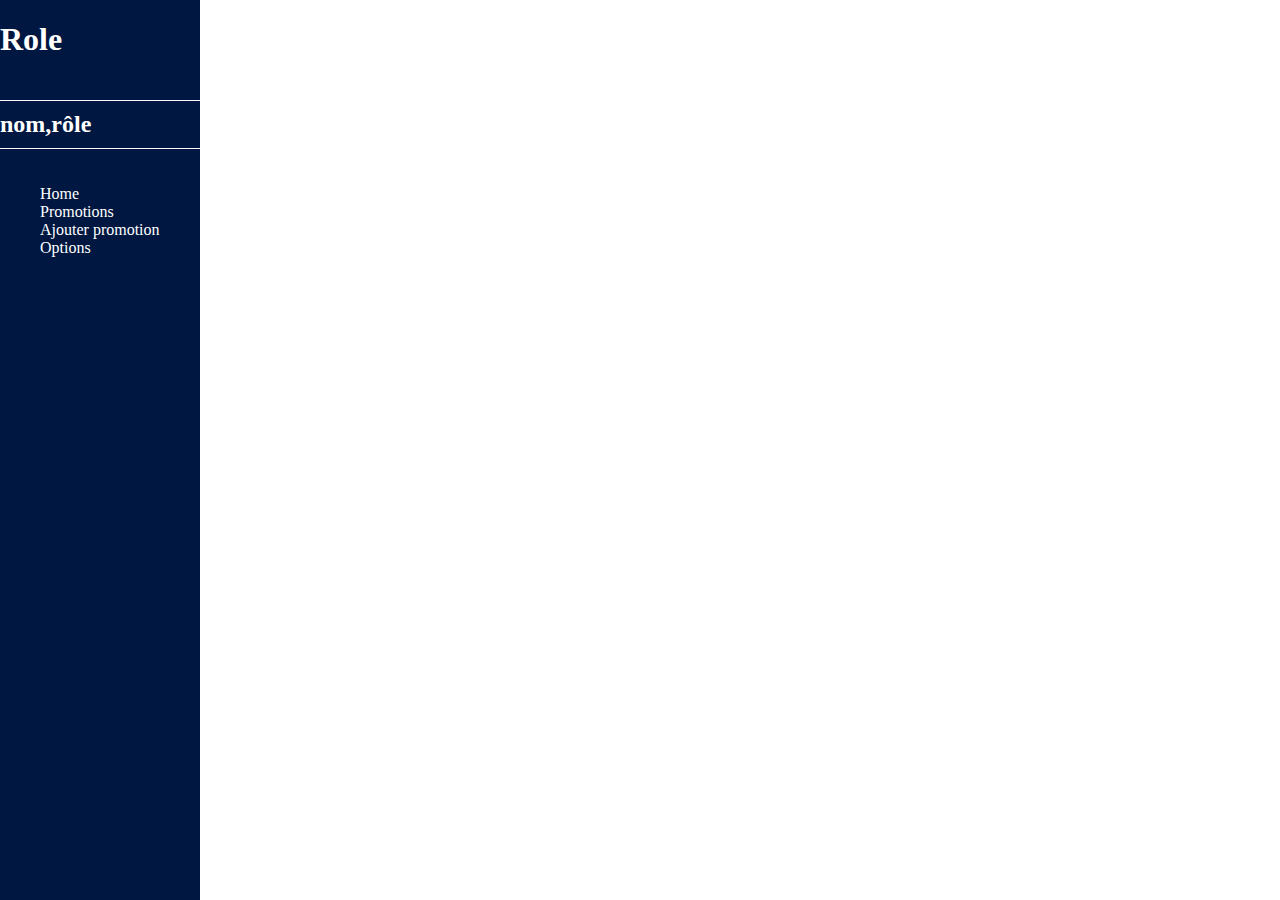
==== assets/pages/accueil.html @ b0c69520 "first commit" ====
<!DOCTYPE html>
<html lang="fr">
<head>
    <meta charset="UTF-8">
    <meta name="viewport" content="width=device-width, initial-scale=1.0">
    <title>Page d'accueil</title>
    <link rel="stylesheet" href="/assets/style/accueil.css">
</head>
<body>
    <header>
        <nav>
            <h1>Role</h1>
            <h2>nom,rôle</h2>
            <ul>
                <li>Home</li>
                <li>Promotions</li>
                <li>Ajouter promotion</li>
                <li>Options</li>
            </ul>
        </nav>
    </header>
    
</body>
</html>
---- assets/style/accueil.css ----
header{
    background-color: #001741;
    position: fixed;
    top: 0;
    left: 0;
    height: 100vh;          /* Prend toute la hauteur de l'écran */
    width: 200px;            /* Largeur de la barre de navigation */
    color: white;
}

nav{
    display: flex;
    flex-direction: column;
}

h2{
    border: solid;
    border-width: 1px 0px 1px 0px;
    padding-top: 10px;
    padding-bottom: 10px;
}

li{
    list-style: none;
}
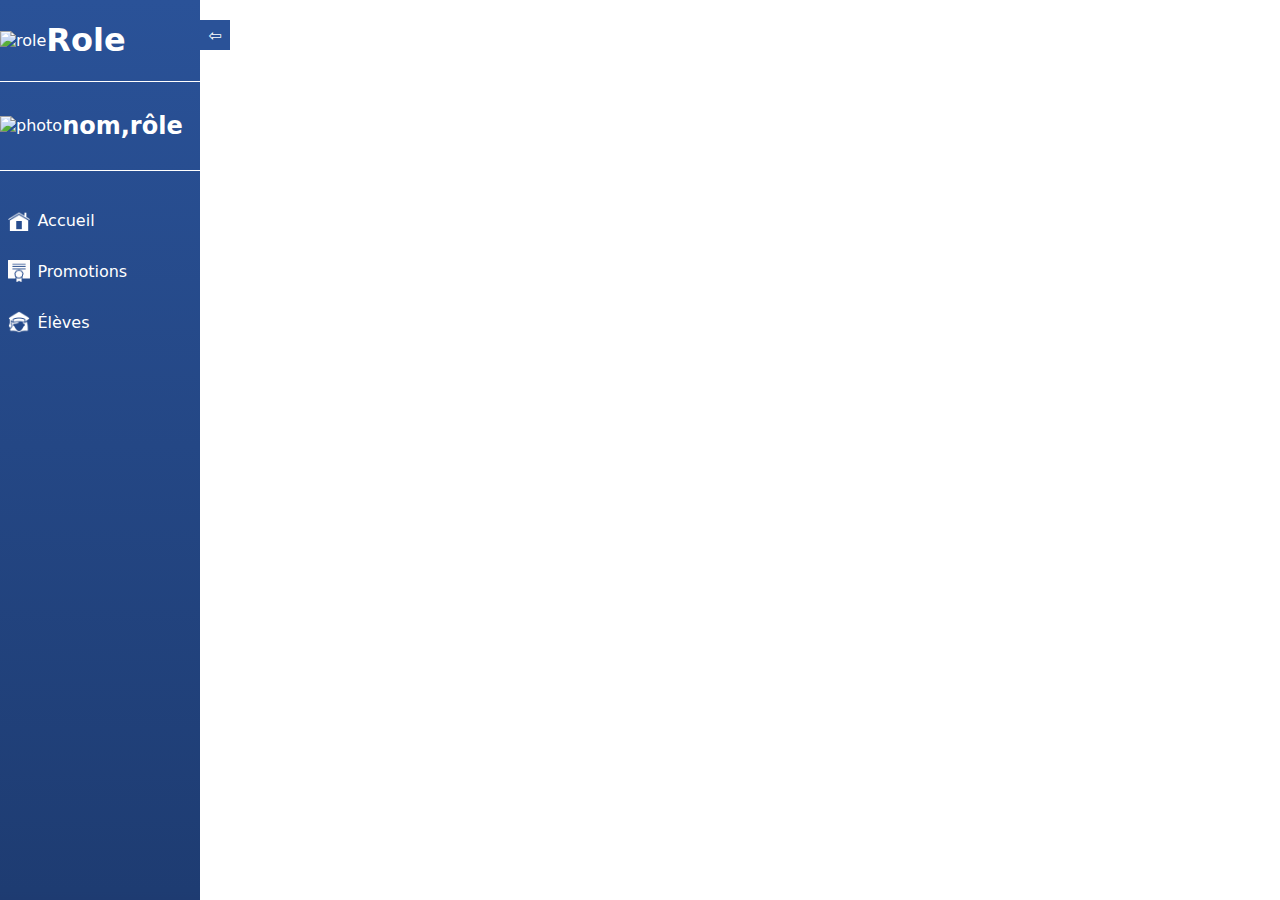
==== commit 0f005bad: "header" ====
--- a/assets/pages/accueil.html
+++ b/assets/pages/accueil.html
@@ -1,24 +1,50 @@
 <!DOCTYPE html>
 <html lang="fr">
-<head>
-    <meta charset="UTF-8">
-    <meta name="viewport" content="width=device-width, initial-scale=1.0">
+  <head>
+    <meta charset="UTF-8" />
+    <meta name="viewport" content="width=device-width, initial-scale=1.0" />
     <title>Page d'accueil</title>
-    <link rel="stylesheet" href="/assets/style/accueil.css">
-</head>
-<body>
+    <link rel="stylesheet" href="../style/accueil.css" />
+  </head>
+  <body>
     <header>
-        <nav>
-            <h1>Role</h1>
-            <h2>nom,rôle</h2>
-            <ul>
-                <li>Home</li>
-                <li>Promotions</li>
-                <li>Ajouter promotion</li>
-                <li>Options</li>
-            </ul>
-        </nav>
+      <div id="toggle-btn" onclick="toggleHeader()">⇦</div>
+      <div class="role">
+        <img src="" alt="role" />
+        <h1>Role</h1>
+      </div>
+
+      <div class="nomRole">
+        <img src="" alt="photo" />
+        <h2>nom,rôle</h2>
+      </div>
+      <nav>
+        <ul>
+          <li>
+            <div>
+              <img class="navImg" src="../img/home.png" alt="icon" />
+              <p>Accueil</p>
+            </div>
+          </li>
+          <li>
+            <div>
+              <img class="navImg" src="../img/promo.png" alt="icon" />
+              <p>Promotions</p>
+            </div>
+          </li>
+          <li>
+            <div>
+              <img class="navImg" src="../img/student.png" alt="icon" />
+              <p>Élèves</p>
+            </div>
+          </li>
+        </ul>
+      </nav>
     </header>
-    
-</body>
-</html>+    <script>
+      function toggleHeader() {
+        document.querySelector("header").classList.toggle("collapsed");
+      }
+    </script>
+  </body>
+</html>
--- a/assets/style/accueil.css
+++ b/assets/style/accueil.css
@@ -1,25 +1,79 @@
-header{
-    background-color: #001741;
-    position: fixed;
-    top: 0;
-    left: 0;
-    height: 100vh;          /* Prend toute la hauteur de l'écran */
-    width: 200px;            /* Largeur de la barre de navigation */
-    color: white;
+body {
+  font-family: system-ui, -apple-system, BlinkMacSystemFont, "Segoe UI", Roboto,
+    Oxygen, Ubuntu, Cantarell, "Open Sans", "Helvetica Neue", sans-serif;
 }
 
-nav{
-    display: flex;
-    flex-direction: column;
+header {
+  background: linear-gradient(
+    to top,
+    hsl(219, 58%, 28%) 0%,
+    #1e3c72 1%,
+    #2a5298 100%
+  );
+
+  position: fixed;
+  top: 0;
+  left: 0;
+  height: 100vh; /* Prend toute la hauteur de l'écran */
+  width: 200px; /* Largeur de la barre de navigation */
+  color: white;
 }
 
-h2{
-    border: solid;
-    border-width: 1px 0px 1px 0px;
-    padding-top: 10px;
-    padding-bottom: 10px;
+nav {
+  display: flex;
+  flex-direction: column;
 }
 
-li{
-    list-style: none;
-}+li {
+  list-style: none;
+}
+li div {
+  display: flex;
+  align-items: center;
+}
+
+li div p {
+  cursor: pointer;
+}
+
+.nomRole {
+  display: flex;
+  align-items: center;
+
+  border: solid;
+  border-width: 1px 0px 1px 0px;
+  padding-top: 10px;
+  padding-bottom: 10px;
+}
+
+.role {
+  display: flex;
+  align-items: center;
+}
+
+.navImg {
+  width: 12%;
+  padding-right: 4%;
+}
+
+ul {
+  padding: 4%;
+}
+
+#toggle-btn {
+  position: absolute;
+  top: 20px;
+  right: -30px;
+  width: 30px;
+  height: 30px;
+  background-color: #2a5298;
+  color: white;
+  display: flex;
+  align-items: center;
+  justify-content: center;
+  cursor: pointer;
+}
+
+.collapsed {
+  transform: translateX(-100%);
+}
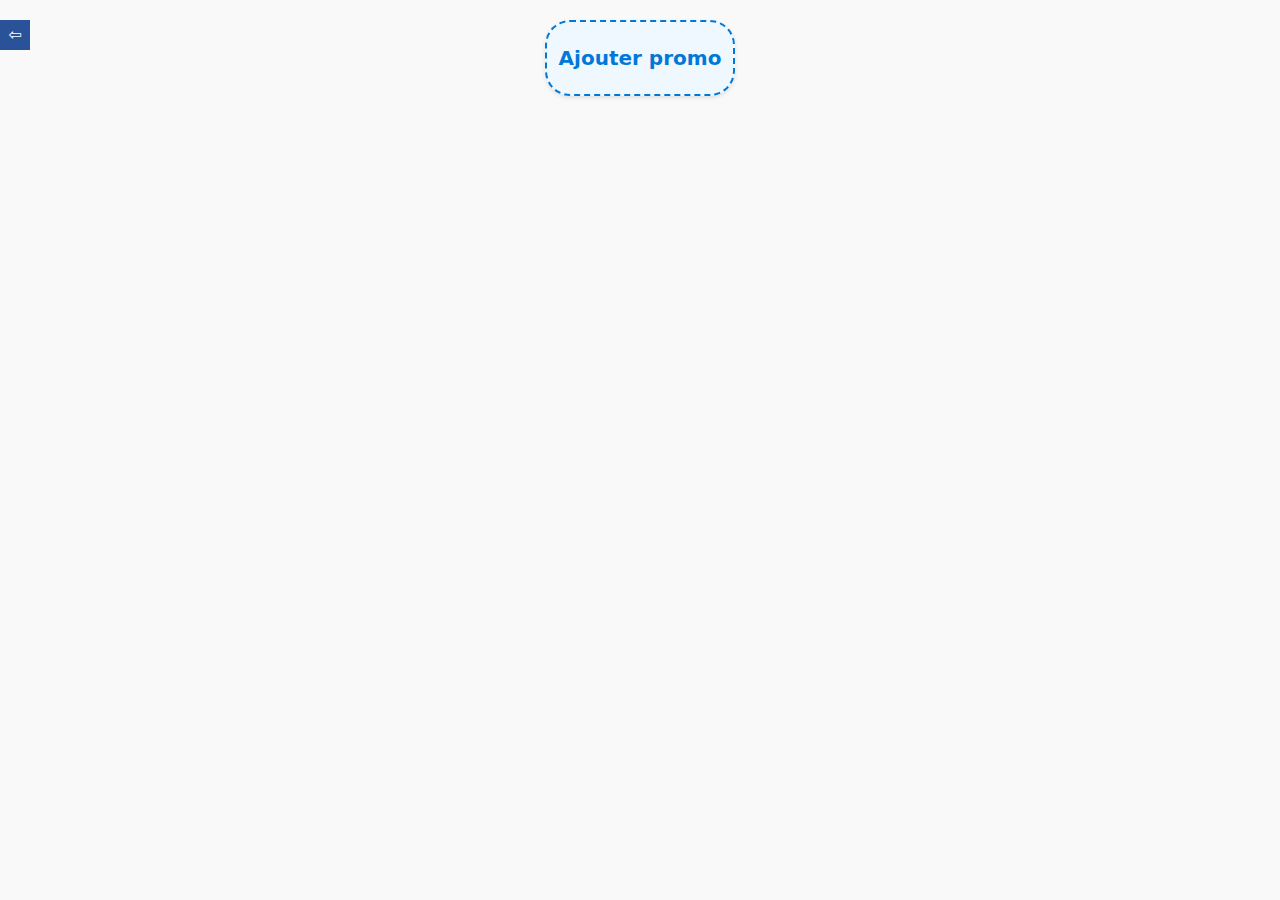
==== commit e770b893: "display promos" ====
--- a/assets/pages/accueil.html
+++ b/assets/pages/accueil.html
@@ -7,17 +7,9 @@
     <link rel="stylesheet" href="../style/accueil.css" />
   </head>
   <body>
-    <header>
+    <header class="collapsed">
       <div id="toggle-btn" onclick="toggleHeader()">⇦</div>
-      <div class="role">
-        <img src="" alt="role" />
-        <h1>Role</h1>
-      </div>
 
-      <div class="nomRole">
-        <img src="" alt="photo" />
-        <h2>nom,rôle</h2>
-      </div>
       <nav>
         <ul>
           <li>
@@ -41,10 +33,32 @@
         </ul>
       </nav>
     </header>
-    <script>
-      function toggleHeader() {
-        document.querySelector("header").classList.toggle("collapsed");
-      }
-    </script>
+    <main>
+      <section class="promos">
+        <article class="last" onclick="btnAjouter()">
+          <p>Ajouter promo</p>
+        </article>
+        <article class="modal-overlay hidden">
+          <div class="modalAjout">
+            <div>
+              <label for="nom">Nom :</label>
+              <input type="text" id="nom" />
+            </div>
+            <div>
+              <label for="date-debut">Date de début :</label>
+              <input type="date" id="date-debut" />
+            </div>
+            <div>
+              <label for="date-fin">Date de fin :</label>
+              <input type="date" id="date-fin" />
+            </div>
+            <div>
+              <button class="valider" onclick="addPromo()">Valider</button>
+            </div>
+          </div>
+        </article>
+      </section>
+    </main>
+    <script src="../script/script.js"></script>
   </body>
 </html>
--- a/assets/style/accueil.css
+++ b/assets/style/accueil.css
@@ -3,6 +3,7 @@
     Oxygen, Ubuntu, Cantarell, "Open Sans", "Helvetica Neue", sans-serif;
 }
 
+/* /////////////////////////////////Header////////////////////////////////////////// */
 header {
   background: linear-gradient(
     to top,
@@ -77,3 +78,239 @@
 .collapsed {
   transform: translateX(-100%);
 }
+
+/* /////////////////////////////////Accueil Promo ////////////////////////////////////////// */
+
+/* .promos {
+  display: flex;
+  gap: 2%;
+  padding-left: 3%;
+  background-color: rgb(255, 255, 255)
+}
+
+.elevesDiv {
+  display: flex;
+  gap: 10px;
+  align-items: center;
+}
+
+.elevesDiv img {
+  width: 15%;
+}
+
+.promos article {
+  display: flex;
+  gap: 20px;
+  flex-direction: column;
+  border: solid;
+  width: 33%;
+  text-align: center;
+  align-items: center;
+}
+
+.promos article div div {
+  display: flex;
+  gap: 10px;
+
+
+}
+
+.calendar{
+  width: 15%;
+} */
+
+/* Styles généraux */
+body {
+  background-color: #f9f9f9; /* Fond clair et neutre */
+  color: #333; /* Texte bien lisible */
+  margin: 0;
+  padding: 0;
+  line-height: 1.6;
+}
+
+main {
+  padding: 20px;
+}
+
+/* Section des promotions */
+.promos {
+  display: flex;
+
+  gap: 20px;
+  justify-content: space-evenly;
+}
+
+/* Article général */
+article {
+  display: flex;
+  flex-direction: column;
+  gap: 15px;
+  background-color: #ffffff; /* Fond blanc */
+  border: 1px solid #ddd; /* Bordure discrète */
+  border-radius: 8px;
+  box-shadow: 0 2px 4px rgba(0, 0, 0, 0.1);
+  padding: 0px;
+  width: 15%;
+  border-radius: 25px 25px 0px 0px;
+  border-radius: 25px;
+  transition: transform 0.2s ease-in-out, box-shadow 0.2s ease-in-out;
+  padding-left: 50;
+}
+
+article:hover {
+  transform: translateY(-5px);
+
+  box-shadow: 0 4px 8px rgba(0, 0, 0, 0.15);
+}
+
+/* "Ajouter promo" */
+article:first-child p {
+  text-align: center;
+  font-size: 20px;
+  font-weight: bold;
+  color: #0078d7; /* Bleu moderne */
+  cursor: pointer;
+}
+
+article:first-child {
+  display: flex;
+  align-items: center;
+  justify-content: center;
+  border: 2px dashed #0078d7;
+  background-color: #f0f8ff;
+}
+
+/* Titre des promotions */
+article h2 {
+  margin: 0;
+  font-size: 20px;
+  color: white;
+  background-color: #393e46;
+  padding-bottom: 5px;
+  margin-bottom: 15px;
+  text-align: center;
+  border-radius: 25px 25px 0px 0px;
+}
+
+/* Élément div interne */
+.elevesDiv {
+  display: flex;
+  align-items: center;
+  gap: 14px;
+  font-size: 14px;
+  justify-content: center;
+}
+
+.elevesDiv img {
+  width: 20px;
+  height: 20px;
+}
+
+.calendar {
+  width: 20px;
+  height: 20px;
+  margin-right: 5px;
+}
+
+.elevesDiv div,
+.calendar + div > div {
+  font-size: 14px;
+  color: #555;
+}
+
+/* Dates */
+.calendar + div {
+  display: flex;
+  flex-direction: column;
+  gap: 5px;
+}
+
+.calendar + div div {
+  display: flex;
+  justify-content: space-between;
+  align-items: center;
+  gap: 10px;
+}
+
+.date {
+  font-size: 14px;
+  color: #555;
+  display: flex;
+  gap: 15px;
+  justify-content: center;
+  align-items: center;
+}
+.last {
+  order: 15;
+}
+
+.btnDiv {
+  display: flex;
+  gap: 15px;
+  justify-content: center;
+
+  padding-bottom: 15px;
+}
+
+.supprimer,
+.modifier,
+.details,
+.valider {
+  color: white;
+  border-radius: 25px;
+  border: none; 
+  display: flex;
+  align-items: center;
+  justify-content: center;
+  font-size: 16px;
+  cursor: pointer;
+  transition: transform 0.2s ease-in-out, box-shadow 0.2s ease-in-out;
+  box-shadow: 0 2px 4px rgba(0, 0, 0, 0.1); 
+  padding: 7px;
+}
+
+.supprimer {
+  background-color: #ff6b6b;
+}
+
+.modifier {
+  background-color: #ffa502;
+}
+
+.details {
+  background-color: #1e90ff;
+}
+
+.valider {
+  background-color: #4caf50;
+}
+
+.modal-overlay {
+  position: fixed;
+  top: 0;
+  left: 0;
+  width: 100%;
+  height: 100%;
+  background-color: rgba(0, 0, 0, 0.5);
+  
+  justify-content: center;
+  align-items: center;
+  z-index: 9999; 
+}
+
+.modalAjout {
+  display: flex;
+  flex-direction: column;
+  align-items: center;
+  background-color: #fff;
+  padding: 20px;
+  border-radius: 8px; 
+  gap: 15px;
+  width: 15%; 
+  box-shadow: 0 4px 6px rgba(0, 0, 0, 0.1); 
+  text-align: center;
+}
+
+.hidden {
+  display: none;
+}
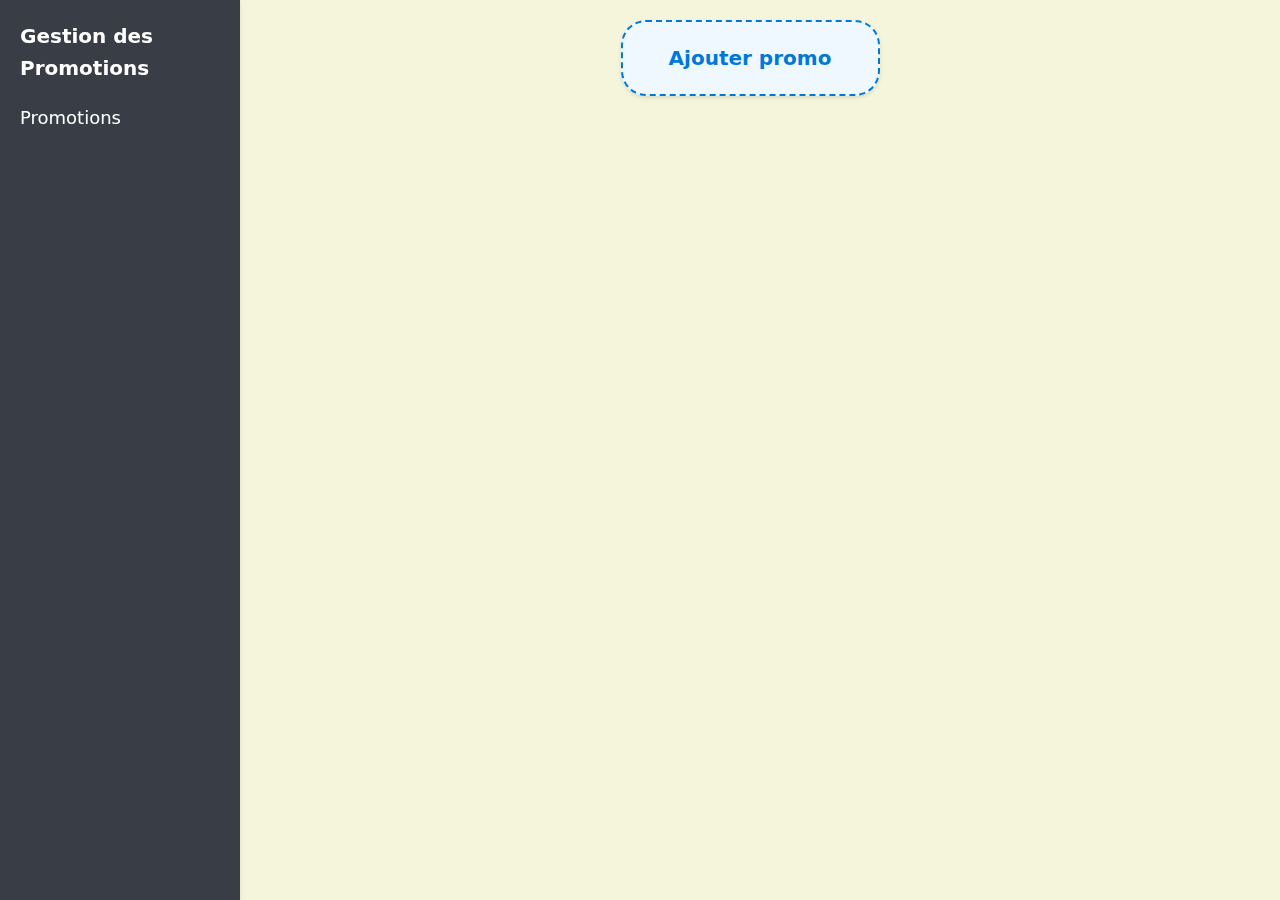
==== commit 8991119c: "responsive" ====
--- a/assets/pages/accueil.html
+++ b/assets/pages/accueil.html
@@ -7,57 +7,39 @@
     <link rel="stylesheet" href="../style/accueil.css" />
   </head>
   <body>
-    <header class="collapsed">
-      <div id="toggle-btn" onclick="toggleHeader()">⇦</div>
+    <header>
+      <h1>Gestion des Promotions</h1>
 
       <nav>
-        <ul>
-          <li>
-            <div>
-              <img class="navImg" src="../img/home.png" alt="icon" />
-              <p>Accueil</p>
-            </div>
-          </li>
-          <li>
-            <div>
-              <img class="navImg" src="../img/promo.png" alt="icon" />
-              <p>Promotions</p>
-            </div>
-          </li>
-          <li>
-            <div>
-              <img class="navImg" src="../img/student.png" alt="icon" />
-              <p>Élèves</p>
-            </div>
-          </li>
-        </ul>
+        <a href="./accueil.html">Promotions</a>
       </nav>
     </header>
+
     <main>
       <section class="promos">
         <article class="last" onclick="btnAjouter()">
           <p>Ajouter promo</p>
         </article>
-        <article class="modal-overlay hidden">
-          <div class="modalAjout">
-            <div>
-              <label for="nom">Nom :</label>
-              <input type="text" id="nom" />
-            </div>
-            <div>
-              <label for="date-debut">Date de début :</label>
-              <input type="date" id="date-debut" />
-            </div>
-            <div>
-              <label for="date-fin">Date de fin :</label>
-              <input type="date" id="date-fin" />
-            </div>
-            <div>
-              <button class="valider" onclick="addPromo()">Valider</button>
-            </div>
+      </section>
+      <article class="modal-overlay hidden">
+        <div class="modalAjout">
+          <div>
+            <label for="nom">Nom :</label>
+            <input type="text" id="nom" />
           </div>
-        </article>
-      </section>
+          <div>
+            <label for="date-debut">Date de début :</label>
+            <input type="date" id="date-debut" />
+          </div>
+          <div>
+            <label for="date-fin">Date de fin :</label>
+            <input type="date" id="date-fin" />
+          </div>
+          <div>
+            <button class="valider" onclick="addPromo()">Valider</button>
+          </div>
+        </div>
+      </article>
     </main>
     <script src="../script/script.js"></script>
   </body>
--- a/assets/style/accueil.css
+++ b/assets/style/accueil.css
@@ -1,133 +1,168 @@
 body {
   font-family: system-ui, -apple-system, BlinkMacSystemFont, "Segoe UI", Roboto,
     Oxygen, Ubuntu, Cantarell, "Open Sans", "Helvetica Neue", sans-serif;
-}
-
-/* /////////////////////////////////Header////////////////////////////////////////// */
-header {
-  background: linear-gradient(
-    to top,
-    hsl(219, 58%, 28%) 0%,
-    #1e3c72 1%,
-    #2a5298 100%
-  );
-
-  position: fixed;
-  top: 0;
-  left: 0;
-  height: 100vh; /* Prend toute la hauteur de l'écran */
-  width: 200px; /* Largeur de la barre de navigation */
-  color: white;
-}
-
-nav {
-  display: flex;
-  flex-direction: column;
-}
-
-li {
-  list-style: none;
-}
-li div {
-  display: flex;
-  align-items: center;
-}
-
-li div p {
-  cursor: pointer;
-}
-
-.nomRole {
-  display: flex;
-  align-items: center;
-
-  border: solid;
-  border-width: 1px 0px 1px 0px;
-  padding-top: 10px;
-  padding-bottom: 10px;
-}
-
-.role {
-  display: flex;
-  align-items: center;
-}
-
-.navImg {
-  width: 12%;
-  padding-right: 4%;
-}
-
-ul {
-  padding: 4%;
-}
-
-#toggle-btn {
-  position: absolute;
-  top: 20px;
-  right: -30px;
-  width: 30px;
-  height: 30px;
-  background-color: #2a5298;
-  color: white;
-  display: flex;
-  align-items: center;
-  justify-content: center;
-  cursor: pointer;
-}
-
-.collapsed {
-  transform: translateX(-100%);
-}
-
-/* /////////////////////////////////Accueil Promo ////////////////////////////////////////// */
-
-/* .promos {
-  display: flex;
-  gap: 2%;
-  padding-left: 3%;
-  background-color: rgb(255, 255, 255)
-}
-
-.elevesDiv {
-  display: flex;
-  gap: 10px;
-  align-items: center;
-}
-
-.elevesDiv img {
-  width: 15%;
-}
-
-.promos article {
-  display: flex;
-  gap: 20px;
-  flex-direction: column;
-  border: solid;
-  width: 33%;
-  text-align: center;
-  align-items: center;
-}
-
-.promos article div div {
-  display: flex;
-  gap: 10px;
-
-
-}
-
-.calendar{
-  width: 15%;
-} */
-
-/* Styles généraux */
-body {
-  background-color: #f9f9f9; /* Fond clair et neutre */
-  color: #333; /* Texte bien lisible */
+  background-color: beige !important;
+  color: #333;
   margin: 0;
   padding: 0;
   line-height: 1.6;
 }
 
+/* /////////////////////////////////Header////////////////////////////////////////// */
+
+header {
+  display: flex;
+  align-items: center;
+  justify-content: space-between;
+  background-color: #393e46; 
+  color: #ffffff; 
+  padding: 15px 30px;
+  box-shadow: 0 2px 4px rgba(0, 0, 0, 0.1);
+  position: sticky;
+  top: 0;
+  z-index: 1000;
+}
+
+header h1 {
+  margin: 0;
+  font-size: 24px;
+  font-weight: bold;
+}
+
+header nav {
+  display: flex;
+  gap: 20px;
+}
+
+header nav a {
+  color: #ffffff;
+  text-decoration: none;
+  font-size: 16px;
+  transition: color 0.2s ease-in-out;
+}
+
+header nav a:hover {
+  color: #1e90ff;
+}
+
+@media (max-width: 1280px) {
+  header {
+    flex-direction: column;
+    align-items: flex-start; /* Aligner au début */
+    justify-content: flex-start;
+    height: 100vh; /* Prendre toute la hauteur */
+    width: 200px; /* Largeur fixe pour le menu vertical */
+    position: fixed; /* Fixer sur la gauche */
+    top: 0;
+    left: 0;
+    padding: 20px;
+    gap: 20px; /* Espacement entre les éléments */
+  }
+
+  header h1 {
+    font-size: 20px; /* Réduit légèrement la taille */
+  }
+
+  header nav {
+    display: flex;
+    flex-direction: column; /* Navigation verticale */
+    gap: 15px; /* Espacement entre les liens */
+  }
+
+  header nav a {
+    font-size: 18px; /* Taille lisible pour les tablettes */
+    word-wrap: break-word; /* Force un retour à la ligne si nécessaire */
+  }
+
+  /* Ajout d'un espacement au contenu principal pour éviter un chevauchement */
+  main {
+    margin-left: 220px; /* Décale le contenu pour laisser la place au header */
+  }
+
+  .promos {
+    display: flex;
+    flex-direction: column;
+    align-items: center;
+  }
+
+  .promo {
+    min-width: 35%;
+  }
+}
+
+@media (max-width: 1000px) {
+  header {
+    flex-direction: column;
+    align-items: flex-start; /* Aligner au début */
+    justify-content: flex-start;
+    height: 100vh; /* Prendre toute la hauteur */
+    width: 100px; /* Largeur fixe pour le menu vertical */
+    position: fixed; /* Fixer sur la gauche */
+    top: 0;
+    left: 0;
+    padding: 20px;
+    gap: 20px; /* Espacement entre les éléments */
+  }
+
+  header h1 {
+    font-size: 20px; /* Réduit légèrement la taille */
+  }
+
+  header nav {
+    display: flex;
+    flex-direction: column; /* Navigation verticale */
+    gap: 15px; /* Espacement entre les liens */
+  }
+
+  header nav a {
+    font-size: 18px; /* Taille lisible pour les tablettes */
+    word-wrap: break-word; /* Force un retour à la ligne si nécessaire */
+  }
+
+  /* Ajout d'un espacement au contenu principal pour éviter un chevauchement */
+  main {
+    margin-left: 220px; /* Décale le contenu pour laisser la place au header */
+  }
+
+  .promos {
+    display: flex;
+    flex-direction: column;
+    align-items: center;
+  }
+
+  .promo {
+    min-width: 75%;
+  }
+
+  .modalAjout {
+    min-width: 40%;
+  }
+
+  .btnDiv{
+    display: flex;
+    flex-direction: column;
+    width: 50%;
+    align-items: center;
+   margin: auto;
+  }
+
+  .date{
+    display: flex;
+    flex-direction: column;
+  }
+
+  .elevesDiv{
+    display: flex;
+    flex-direction: column;
+    gap: 5px !important ; 
+  }
+}
+
+/* /////////////////////////////////Accueil Promo ////////////////////////////////////////// */
+
+
+/* Styles généraux */
+
 main {
   padding: 20px;
 }
@@ -135,8 +170,8 @@
 /* Section des promotions */
 .promos {
   display: flex;
-
-  gap: 20px;
+  flex-wrap: wrap;
+  gap: 45px;
   justify-content: space-evenly;
 }
 
@@ -145,12 +180,12 @@
   display: flex;
   flex-direction: column;
   gap: 15px;
-  background-color: #ffffff; /* Fond blanc */
-  border: 1px solid #ddd; /* Bordure discrète */
+  background-color: #ffffff;
+  border: 1px solid #ddd;
   border-radius: 8px;
   box-shadow: 0 2px 4px rgba(0, 0, 0, 0.1);
   padding: 0px;
-  width: 15%;
+  width: 25%;
   border-radius: 25px 25px 0px 0px;
   border-radius: 25px;
   transition: transform 0.2s ease-in-out, box-shadow 0.2s ease-in-out;
@@ -255,17 +290,18 @@
 .supprimer,
 .modifier,
 .details,
+.valider,
 .valider {
   color: white;
   border-radius: 25px;
-  border: none; 
+  border: none;
   display: flex;
   align-items: center;
   justify-content: center;
   font-size: 16px;
   cursor: pointer;
   transition: transform 0.2s ease-in-out, box-shadow 0.2s ease-in-out;
-  box-shadow: 0 2px 4px rgba(0, 0, 0, 0.1); 
+  box-shadow: 0 2px 4px rgba(0, 0, 0, 0.1);
   padding: 7px;
 }
 
@@ -292,10 +328,10 @@
   width: 100%;
   height: 100%;
   background-color: rgba(0, 0, 0, 0.5);
-  
-  justify-content: center;
-  align-items: center;
-  z-index: 9999; 
+
+  justify-content: center;
+  align-items: center;
+  z-index: 9999;
 }
 
 .modalAjout {
@@ -304,13 +340,29 @@
   align-items: center;
   background-color: #fff;
   padding: 20px;
-  border-radius: 8px; 
+  border-radius: 8px;
   gap: 15px;
-  width: 15%; 
-  box-shadow: 0 4px 6px rgba(0, 0, 0, 0.1); 
+  width: 15%;
+  box-shadow: 0 4px 6px rgba(0, 0, 0, 0.1);
   text-align: center;
 }
 
 .hidden {
   display: none;
 }
+
+article input {
+  width: 85%;
+}
+
+.modifierNom {
+  margin: 0;
+  font-size: 20px;
+  color: white;
+  background-color: #393e46;
+  padding-bottom: 5px;
+  margin-bottom: 15px;
+  text-align: center;
+  border-radius: 25px 25px 0px 0px;
+  width: 98%;
+}
